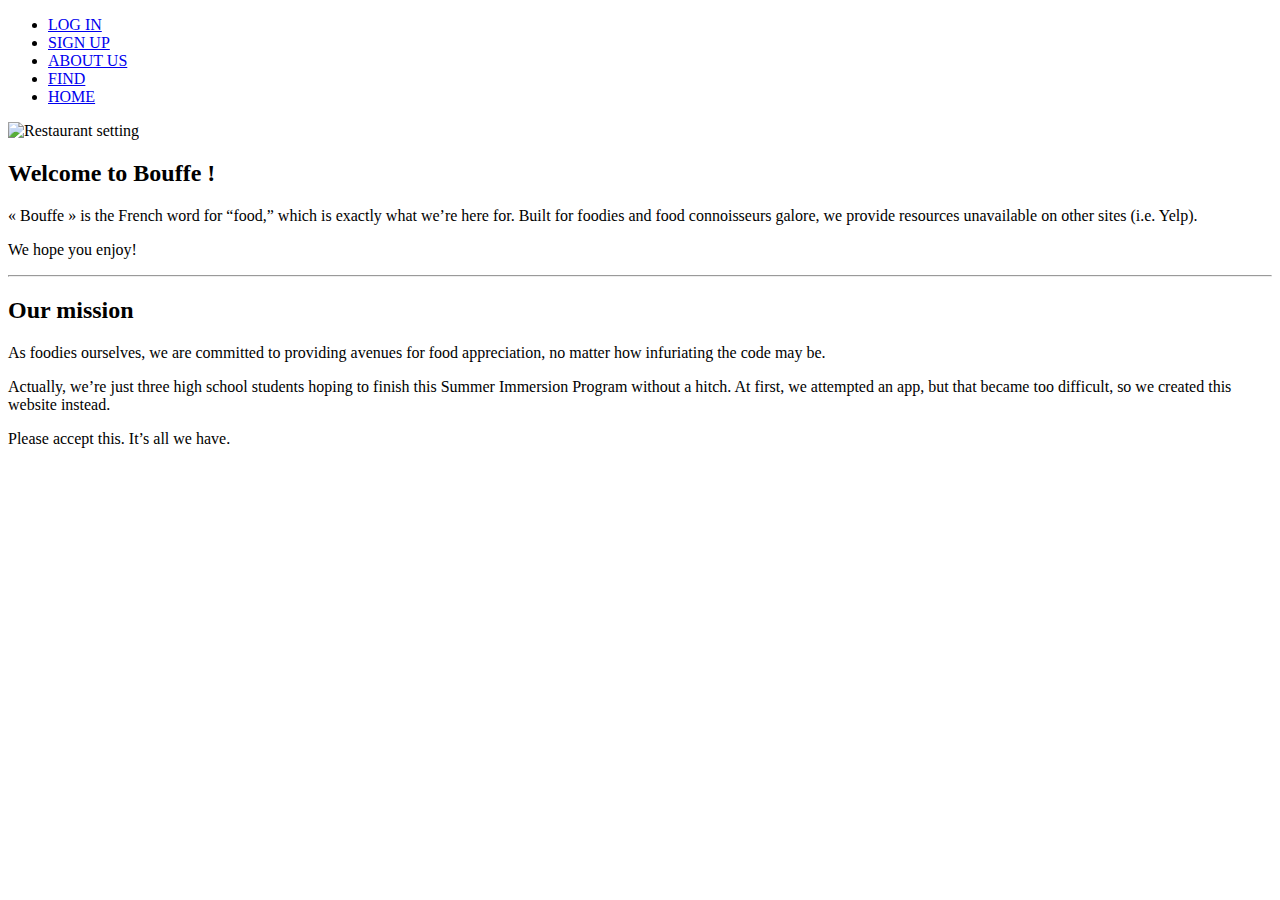
==== fphome2.html @ 2e4e4d82 "Update fphome2.html" ====
<!DOCTYPE html>
<html lang="en">
<head>
  <!-- MY CODE -->
  <meta charset="utf-8">
  <link href="https://fonts.googleapis.com/css?family=Nunito&display=swap" rel="stylesheet">
  <meta name="viewport" content="width=device-width, initial-scale=1">
  <link rel="stylesheet" href="https://cdnjs.cloudflare.com/ajax/libs/font-awesome/4.7.0/css/font-awesome.min.css">
  <!-- <link rel="stylesheet" href="bootstrap.css" type="text/css"> -->
  <link rel="stylesheet" href="finalproj.css" type="text/css">
  <!-- <script src="fphome.js" type="text/javascript"></script> -->
  <title>Bouffe !</title>
</head>

<body>
  <!-- <section class="py-5 bg-image-full" style="background-image: url("https://images.unsplash.com/photo-1517248135467-4c7edcad34c4?ixlib=rb-1.2.1&ixid=eyJhcHBfaWQiOjEyMDd9&auto=format&fit=crop&w=1050&q=80");">
      <div style="height: 200px;"></div>
  </section> -->

  <!-- MY CODE -->
  <!-- <header>
    <img src="https://images.unsplash.com/photo-1517248135467-4c7edcad34c4?ixlib=rb-1.2.1&ixid=eyJhcHBfaWQiOjEyMDd9&auto=format&fit=crop&w=1050&q=80" alt="Restaurant setting">
  </header> -->

  <div class="navbar">
    <ul>
      <li style="float:center"><a href="fplogin.html">LOG IN</a></li>
      <li style="float:center"><a href="fpsignup.html">SIGN UP</a></li>
      <li style="float:center"><a href="fpaboutus.html">ABOUT US</a></li>
      <li style="float:center"><a href="fpfind.html">FIND</a></li>
      <li style="float:center"><a class="active" href="fphome2.html">HOME</a></li>
    </ul>
  </div>

  <header>
    <img src="https://images.unsplash.com/photo-1517248135467-4c7edcad34c4?ixlib=rb-1.2.1&ixid=eyJhcHBfaWQiOjEyMDd9&auto=format&fit=crop&w=1050&q=80" alt="Restaurant setting">
  </header>

  <div class="text about-me">
    <h2>Welcome to Bouffe !</h2>
  </div>
  <div id="paragraph">
    <p>« Bouffe » is the French word for “food,” which is exactly what we’re here
       for. Built for foodies and food connoisseurs galore, we provide resources
       unavailable on other sites (i.e. Yelp).</p>
    <p>We hope you enjoy!</p>
  </div>
  <div id="middle-padding">
  </div>

  <hr>

  <div class="text about-me">
    <h2>Our mission</h2>
  </div>
  <div id="paragraph">
    <p>As foodies ourselves, we are committed to providing avenues for food
       appreciation, no matter how infuriating the code may be.</p>
    <p>Actually, we’re just three high school students hoping to finish
       this Summer Immersion Program without a hitch. At first, we attempted
       an app, but that became too difficult, so we created this website instead.</p>
    <p>Please accept this. It’s all we have.</p>
  </div>
  <div id="bottom-padding">
  </div>

</body>
</html>
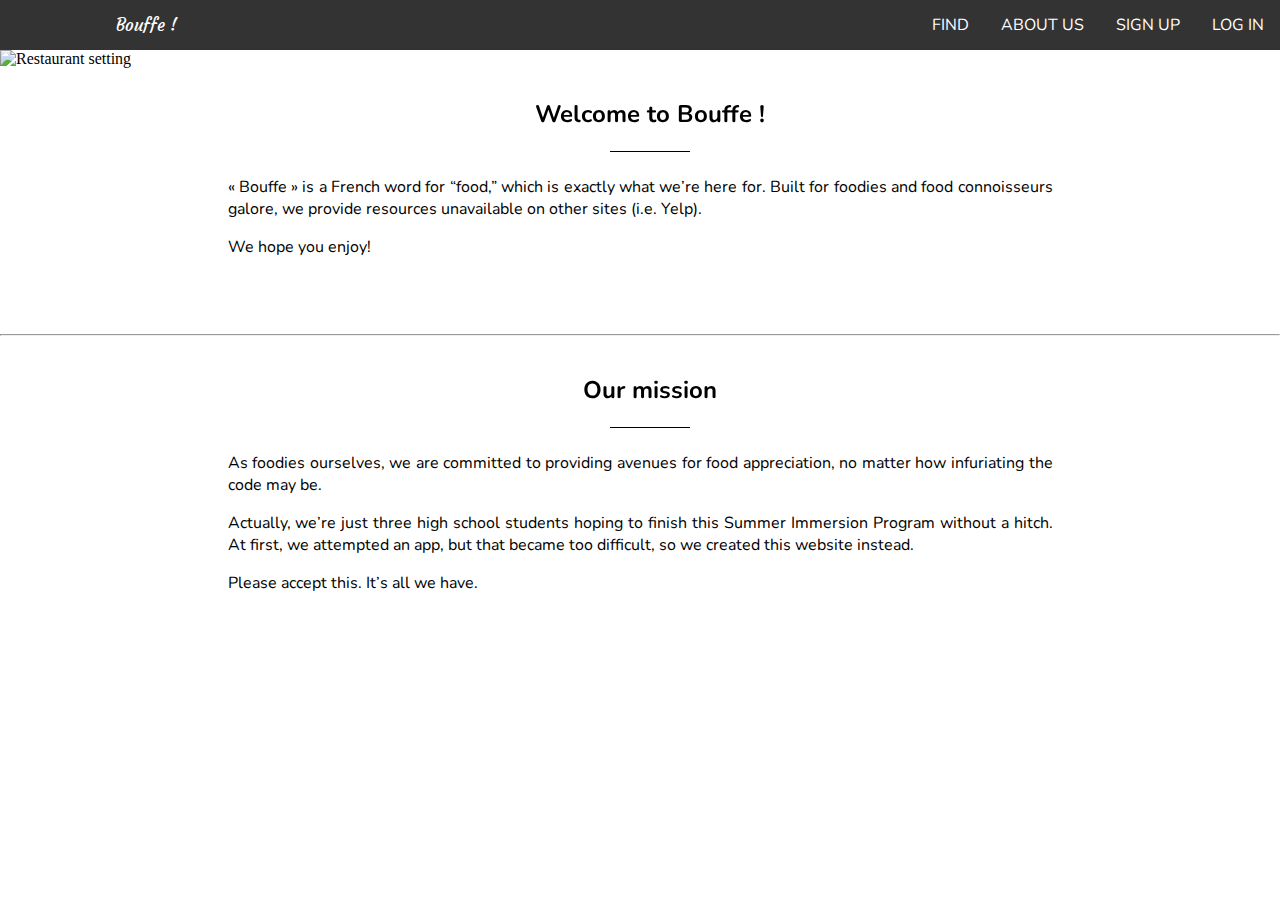
==== commit 3ac6fc0a: "Update fphome2.html" ====
--- a/fphome2.html
+++ b/fphome2.html
@@ -1,26 +1,16 @@
 <!DOCTYPE html>
 <html lang="en">
 <head>
-  <!-- MY CODE -->
   <meta charset="utf-8">
   <link href="https://fonts.googleapis.com/css?family=Nunito&display=swap" rel="stylesheet">
+  <link href="https://fonts.googleapis.com/css?family=Courgette&display=swap" rel="stylesheet">
   <meta name="viewport" content="width=device-width, initial-scale=1">
   <link rel="stylesheet" href="https://cdnjs.cloudflare.com/ajax/libs/font-awesome/4.7.0/css/font-awesome.min.css">
-  <!-- <link rel="stylesheet" href="bootstrap.css" type="text/css"> -->
   <link rel="stylesheet" href="finalproj.css" type="text/css">
-  <!-- <script src="fphome.js" type="text/javascript"></script> -->
   <title>Bouffe !</title>
 </head>
 
 <body>
-  <!-- <section class="py-5 bg-image-full" style="background-image: url("https://images.unsplash.com/photo-1517248135467-4c7edcad34c4?ixlib=rb-1.2.1&ixid=eyJhcHBfaWQiOjEyMDd9&auto=format&fit=crop&w=1050&q=80");">
-      <div style="height: 200px;"></div>
-  </section> -->
-
-  <!-- MY CODE -->
-  <!-- <header>
-    <img src="https://images.unsplash.com/photo-1517248135467-4c7edcad34c4?ixlib=rb-1.2.1&ixid=eyJhcHBfaWQiOjEyMDd9&auto=format&fit=crop&w=1050&q=80" alt="Restaurant setting">
-  </header> -->
 
   <div class="navbar">
     <ul>
@@ -28,7 +18,7 @@
       <li style="float:center"><a href="fpsignup.html">SIGN UP</a></li>
       <li style="float:center"><a href="fpaboutus.html">ABOUT US</a></li>
       <li style="float:center"><a href="fpfind.html">FIND</a></li>
-      <li style="float:center"><a class="active" href="fphome2.html">HOME</a></li>
+      <li id="logo" style="float:center"><a href="fphome2.html">Bouffe !</a></li>
     </ul>
   </div>
 
@@ -36,21 +26,20 @@
     <img src="https://images.unsplash.com/photo-1517248135467-4c7edcad34c4?ixlib=rb-1.2.1&ixid=eyJhcHBfaWQiOjEyMDd9&auto=format&fit=crop&w=1050&q=80" alt="Restaurant setting">
   </header>
 
-  <div class="text about-me">
+  <div class="text about-us">
     <h2>Welcome to Bouffe !</h2>
   </div>
   <div id="paragraph">
-    <p>« Bouffe » is the French word for “food,” which is exactly what we’re here
+    <p>« Bouffe » is a French word for “food,” which is exactly what we’re here
        for. Built for foodies and food connoisseurs galore, we provide resources
        unavailable on other sites (i.e. Yelp).</p>
     <p>We hope you enjoy!</p>
   </div>
-  <div id="middle-padding">
-  </div>
+  <div id="middle-padding"></div>
 
   <hr>
 
-  <div class="text about-me">
+  <div class="text about-us">
     <h2>Our mission</h2>
   </div>
   <div id="paragraph">
@@ -61,8 +50,7 @@
        an app, but that became too difficult, so we created this website instead.</p>
     <p>Please accept this. It’s all we have.</p>
   </div>
-  <div id="bottom-padding">
-  </div>
+  <div id="bottom-padding"></div>
 
 </body>
 </html>
--- a/finalproj.css
+++ b/finalproj.css
@@ -0,0 +1,182 @@
+/* navbar */
+
+html, body {
+  margin: 0;
+  width: 100%;
+  padding: 0px;
+  overflow-x: hidden;
+}
+
+ul {
+  list-style-type: none;
+  margin: 0;
+  padding: 0;
+  overflow: hidden;
+  background-color: #333;
+  position: -webkit-sticky;
+  position: sticky;
+  top: 0;
+}
+
+li {
+  float: right;
+}
+
+li a {
+  display: block;
+  color: white;
+  text-align: center;
+  padding: 14px 16px;
+  text-decoration: none;
+}
+
+li a:hover, li a:hover:not(.active) {
+  background-color: #111;
+}
+
+.active {
+  background-color: #ff6e6e;
+}
+
+.navbar {
+  font-family: "Nunito", sans-serif;
+  position: sticky;
+  top: 0px;
+}
+
+.navbar #logo {
+  font-family: "Courgette", cursive;
+  float: left;
+  padding-left: 100px;
+  font-size: 17px;
+}
+
+
+/* text */
+
+.text {
+  padding: 10px;
+  font-family: "Nunito", sans-serif;
+  text-decoration-color: black;
+  text-align: center;
+  background-color: white;
+}
+
+#paragraph {
+  font-family: "Nunito", sans-serif;
+  text-decoration-color: black;
+  width: 825px;
+  height: 100px;
+  text-align: justify;
+  margin: 0 auto;
+  background-color: white;
+  top: 50px;
+}
+
+#middle-padding {
+  padding-bottom: 50px;
+}
+
+#bottom-padding {
+  padding-bottom: 100px;
+}
+
+div {
+  display: block;
+}
+
+
+/* "about us" section */
+
+.about-us {
+  width: 100%;
+}
+
+.about-us:after {
+  content:'';
+  display: block;
+  clear: both;
+}
+
+.about-us h2 {
+  color: black;
+  text-align: center;
+  position: relative;
+}
+
+.about-us h2:after {
+  content: '';
+  position: absolute;
+  width: 80px;
+  height: 1px;
+  margin-left: -40px;
+  left: 50%;
+  bottom: 0px;
+  background-color: black;
+  top: 53px;
+}
+
+.about-us h4 {
+  text-align: left;
+  font-size: 20px;
+  top: 0px;
+}
+
+.about-us .col-left, .about-us .col-right {
+  width: 50%;
+  float: left;
+}
+
+.about-us .col-left {
+  max-width: 75%;
+  max-height: 75%;
+}
+
+#about-us-img {
+  padding-top: 30px;
+  padding-left: 150px;
+  max-width: 50%;
+  max-height: 50%;
+}
+
+.about-us #about-us-p {
+  left: 0px;
+  right: 20px;
+}
+
+#about-us-p {
+  font-family: "Nunito", sans-serif;
+  font-size: 17px;
+  text-decoration-color: black;
+  width: 550px;
+  height: 100px;
+  text-align: justify;
+  top: 50px;
+  right: 150px;
+}
+
+.grid-container {
+  display: grid;
+  grid-template-columns: auto;
+  grid-template-rows: 500px 500px 500px;
+  grid-gap: 5px;
+  background-color: white;
+  padding: 5px;
+  width: 100%;
+}
+
+.grid-container > div {
+  background-color: white;
+  text-align: center;
+  padding: 20px 0;
+  font-size: 30px;
+}
+
+
+/* header images */
+
+header > img {
+  height: 450px;
+  width: 100%;
+  object-fit: cover;
+}
